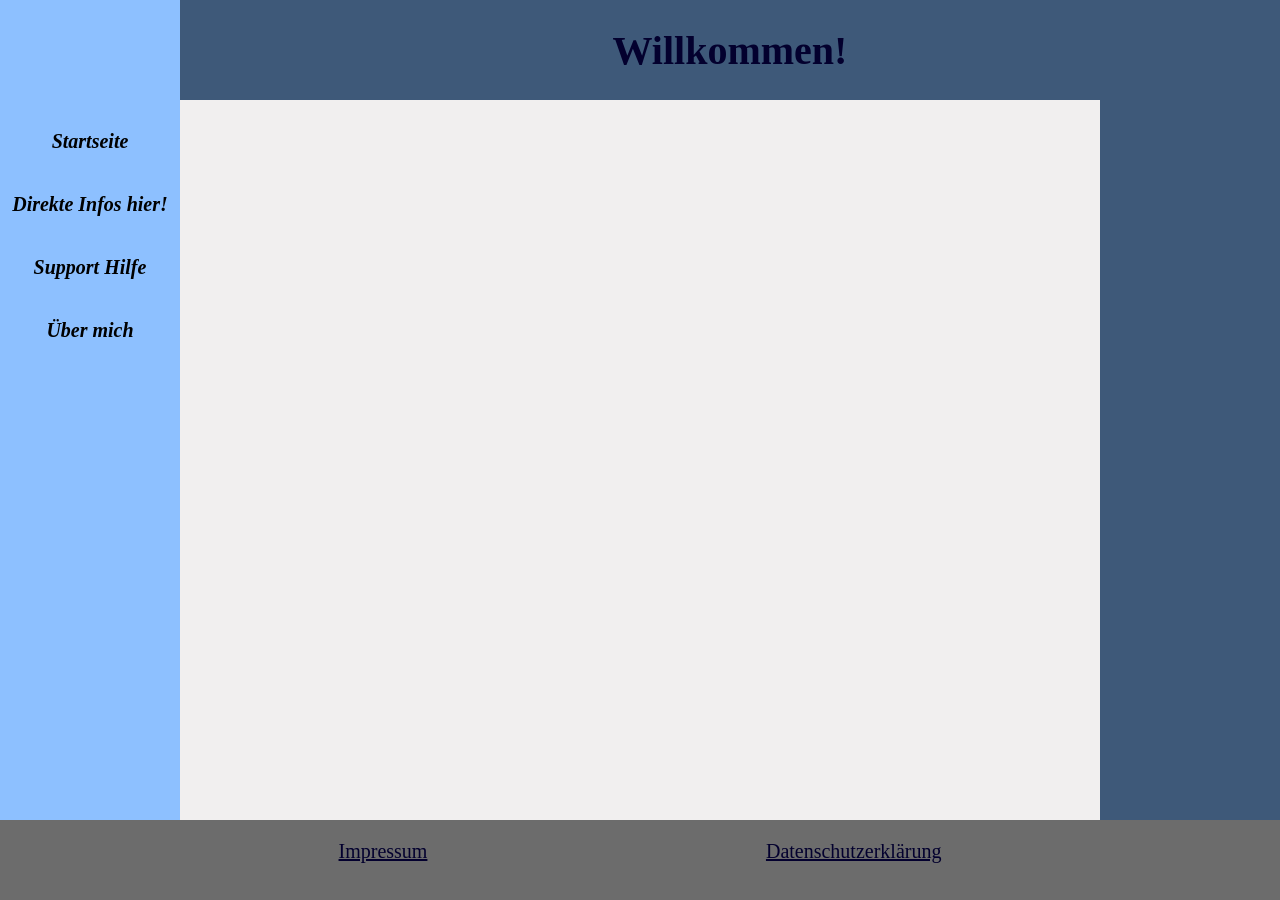
==== index.html @ 8383d190 ""Überarbeitet"" ====
<!DOCTYPE html>
<html lang="de">

<head>
    <meta charset="UTF-8">
    <meta name="viewport" content="width=device-width, initial-scale=1.0">
    <title>IT-Ratgber</title>
    <link rel="stylesheet" href="/Stylesheets/style-index.css">
</head>

<body>
    <div class="container">
        <header class="item">
            <h1>Willkommen!</h1>
        </header>
        <div class="platzhalter">
        </div>

        <nav class="item">
            <div class="nav-items">
                <p> <a href="/index.html"
                    alt="Weiterführender Link: Zur Startseite"
                    class="homepage nav-links">Startseite</a></p>
                
                <p><a href="/html/Mediathek/index-mediathek.html"
                        alt="Weiterführender Link: Mediathek"
                        class="try-first nav-links">Direkte Infos hier!</a></p>
                <p><a href="/html/formular.html"
                    alt="Weiterführender Link: Zu einem Formular"
                    class="formular nav-links">Support Hilfe</a></p>
                    <p> <a href="/html/about-me.html" 
                    alt="Weiterführender Link: Infos über den Owner dieser Webseite"
                        class="about-me nav-links">Über mich</a> </p>
            </div>
        </nav>

        <main class="item">

        </main>

        <div class="aside item">

        </div>

        <footer class="item">
            <p><a href="/html/Rechtliches/Impressum.html"
                alt="Weiterführender Link: Zum Inpressum"
                class="rechtliches">Impressum</a></p>
            <p><a href="/html/Rechtliches/datenstutzerklärung.html"
                alt="Weiterführender Link: datenstutzerklärung"
                class="rechtliches">Datenschutzerklärung</a></p>
        </footer>
    </div>
</body>

</html>
---- Stylesheets/style-index.css ----
:root{
    --text-font: Verdana;
    --color-blue: #3E5979;
    --color-background: #f1efef;
    --color-orange-red:#CF6F26;
    --color-nav: #8dc0ff;
    --margin-vor-div:0;
    --color-dark: #03002e;
    --border:1px solid var(--color-dark);
}
*{
    text-align: center;
    font-family: var(--text-font);
    font-size: 20px;
    color:var(--color-dark);
}
h1{
    font-size: 40px;
}
html, body{
    margin: 0;
    padding: 0;
    height: 100%;
}
body{
    background-color: var(--color-background);
}
.container{
    display: grid;
    height: 100vh;
    height: 100dvh;
    box-sizing: border-box;

    grid-template-columns: 180px auto 180px;
    grid-template-rows: 100px auto 80px;

    grid-template-areas: 
    "platzhalter header header"
    "nav main aside"
    "footer footer footer";
    
}
.platzhalter{
    grid-area: platzhalter;
    background-color: var(--color-nav);
}
header{
    grid-area: header;
    background-color: var(--color-blue);
}

nav{
    grid-area:nav;
    background-color: var(--color-nav);
}

main{
    grid-area: main;
    overflow-y: auto;
    padding: 20px;
}

.aside{
    grid-area: aside;
    background-color: var(--color-blue);
}
footer{
    grid-area: footer;
    background-color: rgb(108, 108, 108);
    display: flex;
    justify-content: space-evenly;
}
.nav-items{
    padding: 10px;
    display: flex;
    flex-direction: column;
    height: 100%;
    justify-content: flex-start;
}
.item{
    margin: var(--margin-vor-div);
}
.nav-links{
    text-decoration: none;
    color: black;
    font-style: italic;
    font-weight: bold;
}
.nav-links:hover{
    color:white;
}
.in-mediathek-true{
    background-color: var(--color-nav);
}
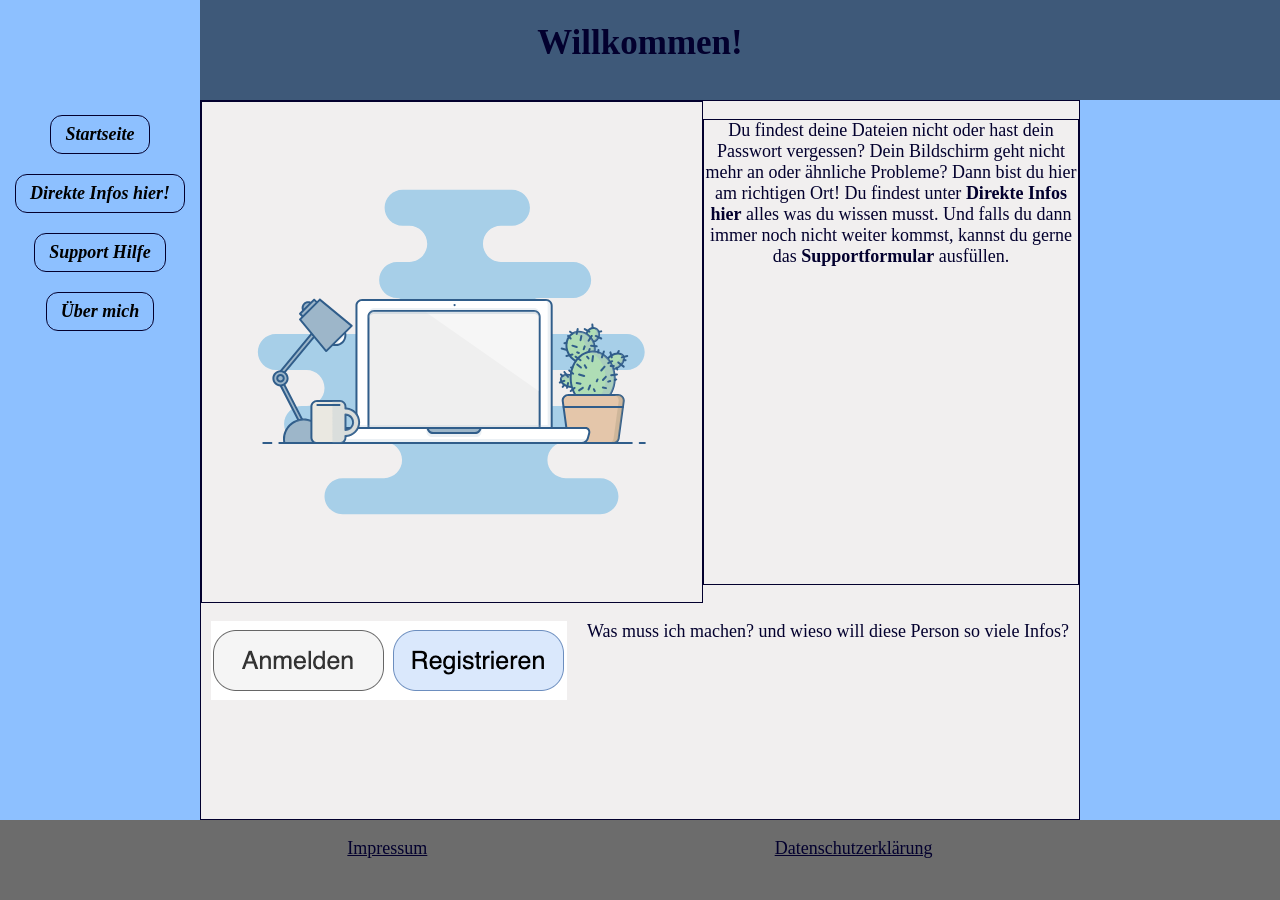
==== commit 262c0cd3: "Überarbeitets Layout und angefangene Homepage" ====
--- a/index.html
+++ b/index.html
@@ -13,42 +13,51 @@
         <header class="item">
             <h1>Willkommen!</h1>
         </header>
-        <div class="platzhalter">
-        </div>
+        <div class="platzhalter"></div>
+        <div class="platzhalter2"></div>
 
         <nav class="item">
             <div class="nav-items">
-                <p> <a href="/index.html"
-                    alt="Weiterführender Link: Zur Startseite"
-                    class="homepage nav-links">Startseite</a></p>
-                
-                <p><a href="/html/Mediathek/index-mediathek.html"
-                        alt="Weiterführender Link: Mediathek"
+                <p> <a href="/index.html" alt="Weiterführender Link: Zur Startseite"
+                        class="homepage nav-links">Startseite</a></p>
+
+                <p><a href="/html/Mediathek/index-mediathek.html" alt="Weiterführender Link: Mediathek"
                         class="try-first nav-links">Direkte Infos hier!</a></p>
-                <p><a href="/html/formular.html"
-                    alt="Weiterführender Link: Zu einem Formular"
-                    class="formular nav-links">Support Hilfe</a></p>
-                    <p> <a href="/html/about-me.html" 
-                    alt="Weiterführender Link: Infos über den Owner dieser Webseite"
+                <p><a href="/html/formular.html" alt="Weiterführender Link: Zu einem Formular"
+                        class="formular nav-links">Support Hilfe</a></p>
+                <p> <a href="/html/about-me.html" alt="Weiterführender Link: Infos über den Owner dieser Webseite"
                         class="about-me nav-links">Über mich</a> </p>
             </div>
         </nav>
 
         <main class="item">
+            <div class="home">
+                <img src="/Dateien/Bilder/Laptopsymbol.svg" alt="Bild von einem Laptop und nebendran ein Kaktus">
+                <p>Du findest deine Dateien nicht oder hast dein Passwort vergessen?
+                    Dein Bildschirm geht nicht mehr an oder ähnliche Probleme?
+                    Dann bist du hier am richtigen Ort!
+                    Du findest unter <a href="/html/Mediathek/index-mediathek.html"
+                        alt="Weiterführender Link: Mediathek" class="try-first link-in-text">Direkte Infos hier</a>
+                    alles was du wissen musst. Und falls du dann immer noch nicht weiter kommst, kannst du gerne das <a
+                        href="/html/formular.html" alt="Weiterführender Link: Zu einem Formular"
+                        class="formular link-in-text">Supportformular</a> ausfüllen.</p>
+            </div>
+
+            <div class="pic-and-problems">
+                    <p><img src="/Dateien/Bilder/AnmeldenRegistrieren.png" alt="Anmelden und Registrieren Knopf"> </p>
+                <p>Was muss ich machen? und wieso will diese Person so viele Infos?</p>
+            </div>
 
         </main>
 
         <div class="aside item">
-
         </div>
 
         <footer class="item">
-            <p><a href="/html/Rechtliches/Impressum.html"
-                alt="Weiterführender Link: Zum Inpressum"
-                class="rechtliches">Impressum</a></p>
-            <p><a href="/html/Rechtliches/datenstutzerklärung.html"
-                alt="Weiterführender Link: datenstutzerklärung"
-                class="rechtliches">Datenschutzerklärung</a></p>
+            <p><a href="/html/Rechtliches/Impressum.html" alt="Weiterführender Link: Zum Inpressum"
+                    class="rechtliches">Impressum</a></p>
+            <p><a href="/html/Rechtliches/datenstutzerklärung.html" alt="Weiterführender Link: datenstutzerklärung"
+                    class="rechtliches">Datenschutzerklärung</a></p>
         </footer>
     </div>
 </body>
--- a/Stylesheets/style-index.css
+++ b/Stylesheets/style-index.css
@@ -1,21 +1,21 @@
 :root{
-    --text-font: Verdana;
+    --text-font-style: Verdana;
+    --text-font-size: 18px;
     --color-blue: #3E5979;
     --color-background: #f1efef;
     --color-orange-red:#CF6F26;
     --color-nav: #8dc0ff;
-    --margin-vor-div:0;
     --color-dark: #03002e;
     --border:1px solid var(--color-dark);
 }
 *{
     text-align: center;
-    font-family: var(--text-font);
-    font-size: 20px;
+    font-family: var(--text-font-style);
     color:var(--color-dark);
+    font-size: var(--text-font-size);
 }
 h1{
-    font-size: 40px;
+    font-size: 35px;
 }
 html, body{
     margin: 0;
@@ -31,18 +31,22 @@
     height: 100dvh;
     box-sizing: border-box;
 
-    grid-template-columns: 180px auto 180px;
+    grid-template-columns: 200px auto 200px;
     grid-template-rows: 100px auto 80px;
 
     grid-template-areas: 
-    "platzhalter header header"
+    "platzhalter header platzhalter2"
     "nav main aside"
-    "footer footer footer";
+    "footer footer footer"; 
     
 }
 .platzhalter{
     grid-area: platzhalter;
     background-color: var(--color-nav);
+}
+.platzhalter2{
+    grid-area: platzhalter2;
+    background-color: var(--color-blue);
 }
 header{
     grid-area: header;
@@ -57,12 +61,12 @@
 main{
     grid-area: main;
     overflow-y: auto;
-    padding: 20px;
+    border:var(--border);
 }
 
 .aside{
     grid-area: aside;
-    background-color: var(--color-blue);
+    background-color: var(--color-nav);
 }
 footer{
     grid-area: footer;
@@ -71,24 +75,56 @@
     justify-content: space-evenly;
 }
 .nav-items{
-    padding: 10px;
+    padding: 5px;
     display: flex;
     flex-direction: column;
     height: 100%;
-    justify-content: flex-start;
+    justify-content:flex-start;
 }
-.item{
-    margin: var(--margin-vor-div);
+.nav-items p{   
+    padding: 5px;
+    margin: 5px;
 }
 .nav-links{
+    display: inline-block; 
+    border: var(--border);
+    border-radius: 12px;     /* '20%' wirkt bei länglichen Buttons oft verzogen, Pixel sind hier sauberer */
+    padding: 8px 14px;       /* Innenabstand um den Text */
+    
     text-decoration: none;
     color: black;
     font-style: italic;
     font-weight: bold;
+    font-size: var(--text-font-size);
 }
 .nav-links:hover{
     color:white;
+    background-color: var(--color-blue);
 }
 .in-mediathek-true{
     background-color: var(--color-nav);
 }
+
+.link-in-text{
+    text-decoration: none;
+    font-weight: bold;
+}
+
+.home{
+    display: flex;
+    justify-content: center;
+}
+img{
+    max-width: 500px;
+}
+.pic-and-problems{
+    display: flex;
+    flex-direction: row;
+    justify-content: space-around;
+}
+.home img{
+    border:var(--border);
+}
+.home p{
+    border:var(--border);
+}
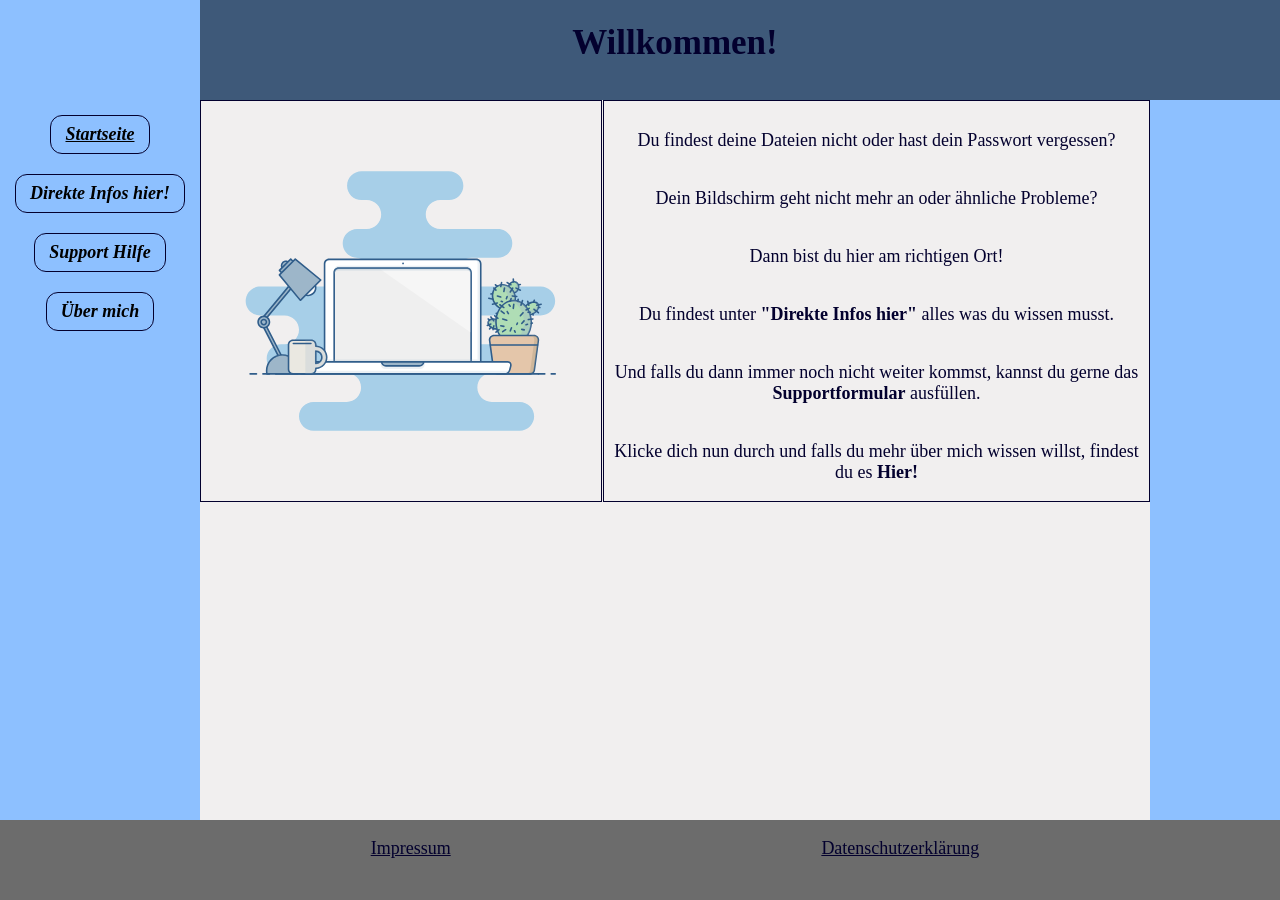
==== commit 821527a0: "Layout so gut wie fertig nur noch inhalt hinzufügen" ====
--- a/index.html
+++ b/index.html
@@ -20,32 +20,34 @@
             <div class="nav-items">
                 <p> <a href="/index.html" alt="Weiterführender Link: Zur Startseite"
                         class="homepage nav-links">Startseite</a></p>
-
                 <p><a href="/html/Mediathek/index-mediathek.html" alt="Weiterführender Link: Mediathek"
-                        class="try-first nav-links">Direkte Infos hier!</a></p>
+                        class="nav-links">Direkte Infos hier!</a></p>
                 <p><a href="/html/formular.html" alt="Weiterführender Link: Zu einem Formular"
-                        class="formular nav-links">Support Hilfe</a></p>
+                        class="nav-links">Support Hilfe</a></p>
                 <p> <a href="/html/about-me.html" alt="Weiterführender Link: Infos über den Owner dieser Webseite"
-                        class="about-me nav-links">Über mich</a> </p>
+                        class="nav-links">Über mich</a> </p>
             </div>
         </nav>
 
         <main class="item">
             <div class="home">
                 <img src="/Dateien/Bilder/Laptopsymbol.svg" alt="Bild von einem Laptop und nebendran ein Kaktus">
-                <p>Du findest deine Dateien nicht oder hast dein Passwort vergessen?
-                    Dein Bildschirm geht nicht mehr an oder ähnliche Probleme?
-                    Dann bist du hier am richtigen Ort!
-                    Du findest unter <a href="/html/Mediathek/index-mediathek.html"
-                        alt="Weiterführender Link: Mediathek" class="try-first link-in-text">Direkte Infos hier</a>
-                    alles was du wissen musst. Und falls du dann immer noch nicht weiter kommst, kannst du gerne das <a
-                        href="/html/formular.html" alt="Weiterführender Link: Zu einem Formular"
-                        class="formular link-in-text">Supportformular</a> ausfüllen.</p>
-            </div>
-
-            <div class="pic-and-problems">
-                    <p><img src="/Dateien/Bilder/AnmeldenRegistrieren.png" alt="Anmelden und Registrieren Knopf"> </p>
-                <p>Was muss ich machen? und wieso will diese Person so viele Infos?</p>
+                <div>
+                    <p>Du findest deine Dateien nicht oder hast dein Passwort vergessen? </p>
+                    <p>Dein Bildschirm geht nicht mehr an oder ähnliche Probleme? </p>
+                    <p>Dann bist du hier am richtigen Ort! </p>
+                    <p> Du findest unter <a href="/html/Mediathek/index-mediathek.html"
+                            alt="Weiterführender Link: Mediathek" class="try-first link-in-text">"Direkte Infos
+                            hier"</a>
+                        alles was du wissen musst. </p>
+                    <p>Und falls du dann immer noch nicht weiter kommst, kannst du gerne das <a
+                            href="/html/formular.html" alt="Weiterführender Link: Zu einem Formular"
+                            class="formular link-in-text">Supportformular</a> ausfüllen.</p>
+                            <p>Klicke dich nun durch und falls du mehr über mich wissen willst, findest du es <a
+                        href="/html/about-me.html" alt="Weiterführender Link: Mehr infos über mich"
+                        class="link-in-text">Hier!</a></p>
+                </div>
+                
             </div>
 
         </main>
--- a/Stylesheets/style-index.css
+++ b/Stylesheets/style-index.css
@@ -23,6 +23,7 @@
     height: 100%;
 }
 body{
+    min-width: 1350px;
     background-color: var(--color-background);
 }
 .container{
@@ -61,7 +62,6 @@
 main{
     grid-area: main;
     overflow-y: auto;
-    border:var(--border);
 }
 
 .aside{
@@ -112,19 +112,28 @@
 
 .home{
     display: flex;
-    justify-content: center;
+    justify-content: space-evenly;
 }
 img{
-    max-width: 500px;
+    max-width: 400px;
 }
-.pic-and-problems{
-    display: flex;
-    flex-direction: row;
-    justify-content: space-around;
-}
+
 .home img{
     border:var(--border);
+    margin-right: 1px;
+    margin-bottom: 10px;
 }
-.home p{
+.home div{
+    display: flex;
+    flex-direction: column;
+    justify-content: space-around;
     border:var(--border);
+    margin: 0;
+    padding-top: 10px;
+    margin-bottom: 10px;
+    width: 100%;
 }
+
+.homepage{
+    text-decoration: underline;
+}
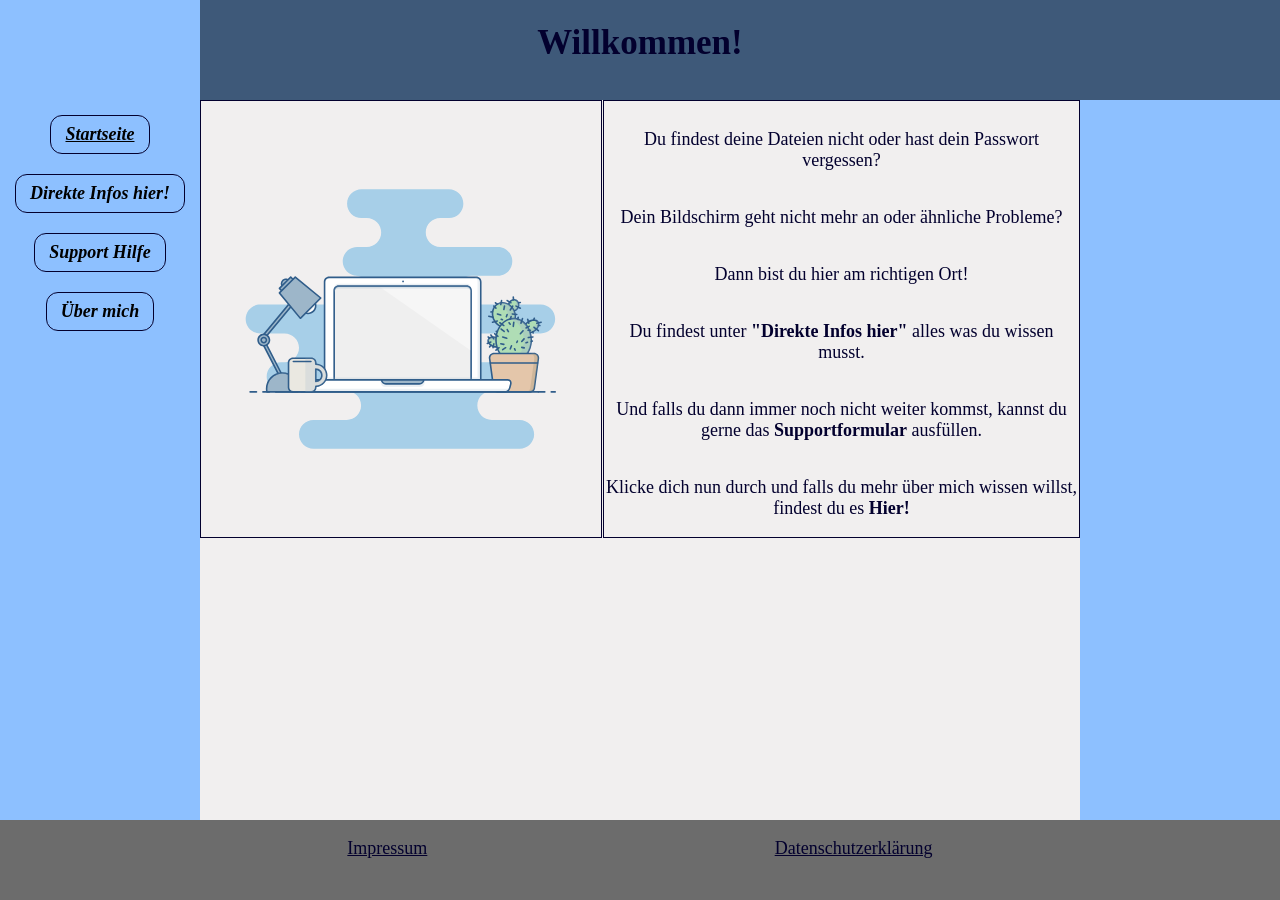
==== commit 78835043: "auf handy nun verfügbar und mediathek erweitert" ====
--- a/index.html
+++ b/index.html
@@ -6,6 +6,7 @@
     <meta name="viewport" content="width=device-width, initial-scale=1.0">
     <title>IT-Ratgber</title>
     <link rel="stylesheet" href="/Stylesheets/style-index.css">
+    <link rel="stylesheet" href="/Stylesheets/media.css">
 </head>
 
 <body>
@@ -22,8 +23,8 @@
                         class="homepage nav-links">Startseite</a></p>
                 <p><a href="/html/Mediathek/index-mediathek.html" alt="Weiterführender Link: Mediathek"
                         class="nav-links">Direkte Infos hier!</a></p>
-                <p><a href="/html/formular.html" alt="Weiterführender Link: Zu einem Formular"
-                        class="nav-links">Support Hilfe</a></p>
+                <p><a href="/html/formular.html" alt="Weiterführender Link: Zu einem Formular" class="nav-links">Support
+                        Hilfe</a></p>
                 <p> <a href="/html/about-me.html" alt="Weiterführender Link: Infos über den Owner dieser Webseite"
                         class="nav-links">Über mich</a> </p>
             </div>
@@ -31,7 +32,9 @@
 
         <main class="item">
             <div class="home">
+
                 <img src="/Dateien/Bilder/Laptopsymbol.svg" alt="Bild von einem Laptop und nebendran ein Kaktus">
+
                 <div>
                     <p>Du findest deine Dateien nicht oder hast dein Passwort vergessen? </p>
                     <p>Dein Bildschirm geht nicht mehr an oder ähnliche Probleme? </p>
@@ -43,11 +46,11 @@
                     <p>Und falls du dann immer noch nicht weiter kommst, kannst du gerne das <a
                             href="/html/formular.html" alt="Weiterführender Link: Zu einem Formular"
                             class="formular link-in-text">Supportformular</a> ausfüllen.</p>
-                            <p>Klicke dich nun durch und falls du mehr über mich wissen willst, findest du es <a
-                        href="/html/about-me.html" alt="Weiterführender Link: Mehr infos über mich"
-                        class="link-in-text">Hier!</a></p>
+                    <p>Klicke dich nun durch und falls du mehr über mich wissen willst, findest du es <a
+                            href="/html/about-me.html" alt="Weiterführender Link: Mehr infos über mich"
+                            class="link-in-text">Hier!</a></p>
                 </div>
-                
+
             </div>
 
         </main>
--- a/Stylesheets/style-index.css
+++ b/Stylesheets/style-index.css
@@ -23,7 +23,6 @@
     height: 100%;
 }
 body{
-    min-width: 1350px;
     background-color: var(--color-background);
 }
 .container{
@@ -33,7 +32,7 @@
     box-sizing: border-box;
 
     grid-template-columns: 200px auto 200px;
-    grid-template-rows: 100px auto 80px;
+    grid-template-rows: 100px 1fr 80px;
 
     grid-template-areas: 
     "platzhalter header platzhalter2"
@@ -88,8 +87,8 @@
 .nav-links{
     display: inline-block; 
     border: var(--border);
-    border-radius: 12px;     /* '20%' wirkt bei länglichen Buttons oft verzogen, Pixel sind hier sauberer */
-    padding: 8px 14px;       /* Innenabstand um den Text */
+    border-radius: 12px;     
+    padding: 8px 14px; 
     
     text-decoration: none;
     color: black;
@@ -137,3 +136,4 @@
 .homepage{
     text-decoration: underline;
 }
+
--- a/Stylesheets/media.css
+++ b/Stylesheets/media.css
@@ -0,0 +1,82 @@
+:root {
+    --text-font-style: Verdana;
+    --text-font-size: 18px;
+    --text-font-size-small:12px;
+    --text-font-size-nav:9px;
+    --color-blue: #3E5979;
+    --color-background: #f1efef;
+    --color-orange-red: #CF6F26;
+    --color-nav: #8dc0ff;
+    --color-dark: #03002e;
+    --border: 1px solid var(--color-dark);
+}
+
+@media (max-width:1200px) {
+    *{
+        font-size: var(--text-font-size-small);
+    }
+    .nav-links{
+        font-size: var(--text-font-size-nav);
+    }
+    h1{
+        font-size: 25px;
+    }
+    .container {
+        min-height: 100vh;
+        grid-template-columns: 1fr;
+        grid-template-rows: 80px 120px 1fr 100px;
+
+        grid-template-areas:
+            "header"
+            "nav"
+            "main"
+            "footer";
+        box-sizing: border-box;
+        overflow-x: hidden;
+    }
+
+    .nav-items {
+        padding: 0;
+        margin: 0;
+        flex-direction: row;
+        flex-wrap: wrap;
+        justify-content: space-around;
+    }
+
+    .in-mediathek-true {
+        flex-direction: column;
+        justify-content: space-evenly;
+    }
+
+    .platzhalter {
+        display: none;
+    }
+
+    .platzhalter2 {
+        display: none;
+    }
+
+    .aside {
+        display: none;
+    }
+    .home {
+        flex-direction: column;
+    }
+    .home img {
+    max-width: 250px;
+    display: block;    
+    margin-left: auto;  
+    margin-right: auto;
+    border: none;
+}
+
+}
+@media (max-width:374px) {
+    body{
+        background-color: red;
+    }
+    .container{
+        display: none;
+    }
+
+}
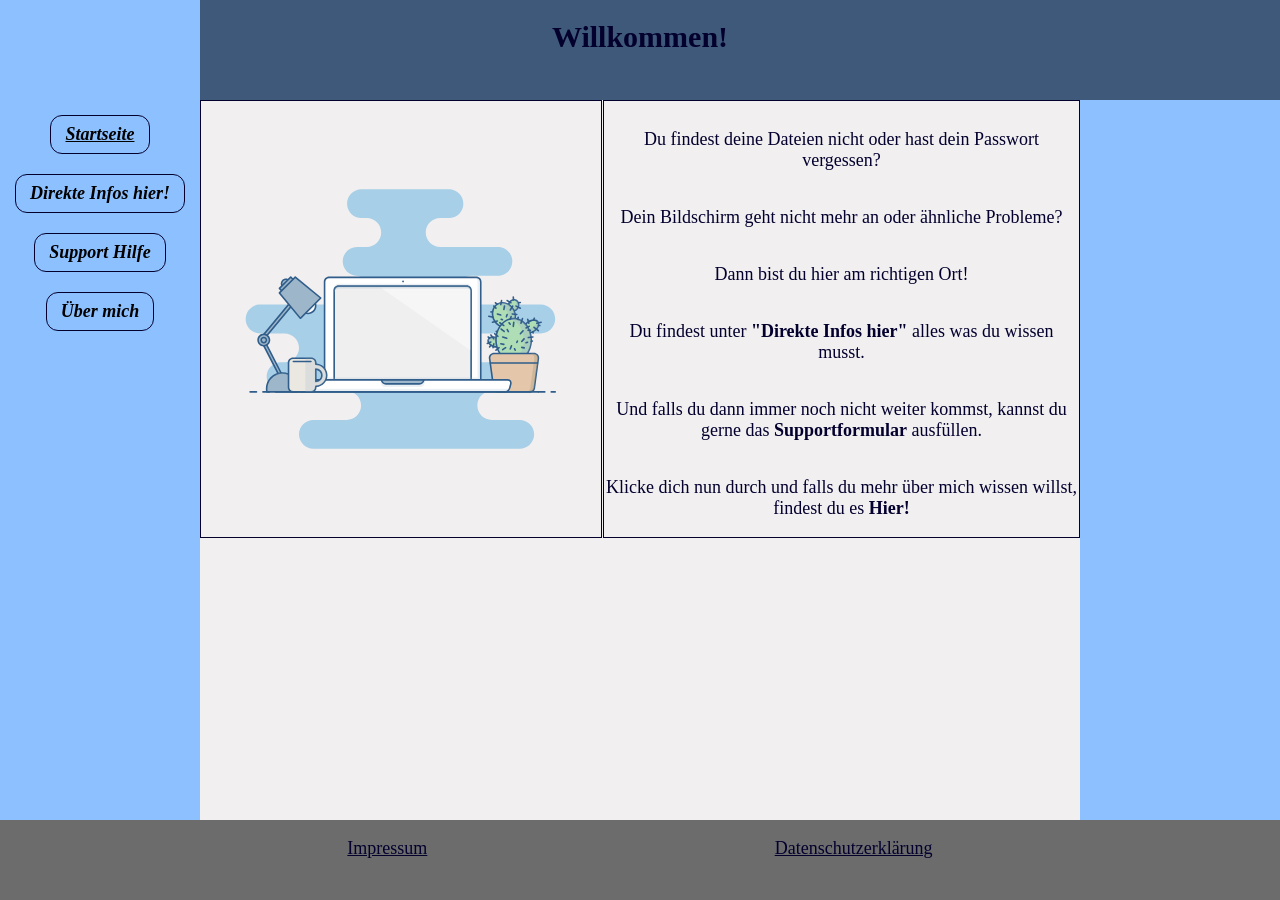
==== commit 07b9bbf3: "fuer die richtige Webseite" ====
--- a/index.html
+++ b/index.html
@@ -5,8 +5,8 @@
     <meta charset="UTF-8">
     <meta name="viewport" content="width=device-width, initial-scale=1.0">
     <title>IT-Ratgber</title>
-    <link rel="stylesheet" href="/Stylesheets/style-index.css">
-    <link rel="stylesheet" href="/Stylesheets/media.css">
+    <link rel="stylesheet" href="Stylesheets/style-index.css">
+    <link rel="stylesheet" href="Stylesheets/media.css">
 </head>
 
 <body>
@@ -19,13 +19,13 @@
 
         <nav class="item">
             <div class="nav-items">
-                <p> <a href="/index.html" alt="Weiterführender Link: Zur Startseite"
+                <p> <a href="index.html" alt="Weiterführender Link: Zur Startseite"
                         class="homepage nav-links">Startseite</a></p>
-                <p><a href="/html/Mediathek/index-mediathek.html" alt="Weiterführender Link: Mediathek"
+                <p><a href="html/Mediathek/index-mediathek.html" alt="Weiterführender Link: Mediathek"
                         class="nav-links">Direkte Infos hier!</a></p>
-                <p><a href="/html/formular.html" alt="Weiterführender Link: Zu einem Formular" class="nav-links">Support
+                <p><a href="html/formular.html" alt="Weiterführender Link: Zu einem Formular" class="nav-links">Support
                         Hilfe</a></p>
-                <p> <a href="/html/about-me.html" alt="Weiterführender Link: Infos über den Owner dieser Webseite"
+                <p> <a href="html/about-me.html" alt="Weiterführender Link: Infos über den Owner dieser Webseite"
                         class="nav-links">Über mich</a> </p>
             </div>
         </nav>
@@ -33,21 +33,21 @@
         <main class="item">
             <div class="home">
 
-                <img src="/Dateien/Bilder/Laptopsymbol.svg" alt="Bild von einem Laptop und nebendran ein Kaktus">
+                <img src="Dateien/Bilder/Laptopsymbol.svg" alt="Bild von einem Laptop und nebendran ein Kaktus">
 
                 <div>
                     <p>Du findest deine Dateien nicht oder hast dein Passwort vergessen? </p>
                     <p>Dein Bildschirm geht nicht mehr an oder ähnliche Probleme? </p>
                     <p>Dann bist du hier am richtigen Ort! </p>
-                    <p> Du findest unter <a href="/html/Mediathek/index-mediathek.html"
+                    <p> Du findest unter <a href="html/Mediathek/index-mediathek.html"
                             alt="Weiterführender Link: Mediathek" class="try-first link-in-text">"Direkte Infos
                             hier"</a>
                         alles was du wissen musst. </p>
                     <p>Und falls du dann immer noch nicht weiter kommst, kannst du gerne das <a
-                            href="/html/formular.html" alt="Weiterführender Link: Zu einem Formular"
+                            href="html/formular.html" alt="Weiterführender Link: Zu einem Formular"
                             class="formular link-in-text">Supportformular</a> ausfüllen.</p>
                     <p>Klicke dich nun durch und falls du mehr über mich wissen willst, findest du es <a
-                            href="/html/about-me.html" alt="Weiterführender Link: Mehr infos über mich"
+                            href="html/about-me.html" alt="Weiterführender Link: Mehr infos über mich"
                             class="link-in-text">Hier!</a></p>
                 </div>
 
@@ -61,7 +61,7 @@
         <footer class="item">
             <p><a href="/html/Rechtliches/Impressum.html" alt="Weiterführender Link: Zum Inpressum"
                     class="rechtliches">Impressum</a></p>
-            <p><a href="/html/Rechtliches/datenstutzerklärung.html" alt="Weiterführender Link: datenstutzerklärung"
+            <p><a href="/html/Rechtliches/datenstutzerklaerung.html" alt="Weiterführender Link: datenstutzerklärung"
                     class="rechtliches">Datenschutzerklärung</a></p>
         </footer>
     </div>
--- a/Stylesheets/style-index.css
+++ b/Stylesheets/style-index.css
@@ -1,12 +1,17 @@
-:root{
+:root {
     --text-font-style: Verdana;
     --text-font-size: 18px;
+    --text-font-size-small:12px;
+    --text-font-size-nav:9px;
+    --text-font-size-h1:30px;
+    --text-font-size-h2:25px;
+    --text-font-size-h3:20px;
     --color-blue: #3E5979;
     --color-background: #f1efef;
-    --color-orange-red:#CF6F26;
+    --color-orange-red: #CF6F26;
     --color-nav: #8dc0ff;
     --color-dark: #03002e;
-    --border:1px solid var(--color-dark);
+    --border: 1px solid var(--color-dark);
 }
 *{
     text-align: center;
@@ -15,7 +20,16 @@
     font-size: var(--text-font-size);
 }
 h1{
-    font-size: 35px;
+    font-size: var(--text-font-size-h1);
+}
+h2{
+    font-size: var(--text-font-size-h2);
+}
+h3{
+    font-size: var(--text-font-size-h3);
+}
+h6{
+    font-size: var(--text-font-size);
 }
 html, body{
     margin: 0;
--- a/Stylesheets/media.css
+++ b/Stylesheets/media.css
@@ -1,26 +1,16 @@
-:root {
-    --text-font-style: Verdana;
-    --text-font-size: 18px;
-    --text-font-size-small:12px;
-    --text-font-size-nav:9px;
-    --color-blue: #3E5979;
-    --color-background: #f1efef;
-    --color-orange-red: #CF6F26;
-    --color-nav: #8dc0ff;
-    --color-dark: #03002e;
-    --border: 1px solid var(--color-dark);
-}
-
 @media (max-width:1200px) {
-    *{
+    * {
         font-size: var(--text-font-size-small);
     }
-    .nav-links{
+
+    .nav-links {
         font-size: var(--text-font-size-nav);
     }
-    h1{
-        font-size: 25px;
+
+    h6 {
+        font-size: var(--text-font-size-small);
     }
+
     .container {
         min-height: 100vh;
         grid-template-columns: 1fr;
@@ -59,23 +49,27 @@
     .aside {
         display: none;
     }
+
     .home {
         flex-direction: column;
     }
+
     .home img {
-    max-width: 250px;
-    display: block;    
-    margin-left: auto;  
-    margin-right: auto;
-    border: none;
+        max-width: 250px;
+        display: block;
+        margin-left: auto;
+        margin-right: auto;
+        border: none;
+    }
+
 }
 
-}
 @media (max-width:374px) {
-    body{
+    body {
         background-color: red;
     }
-    .container{
+
+    .container {
         display: none;
     }
 
